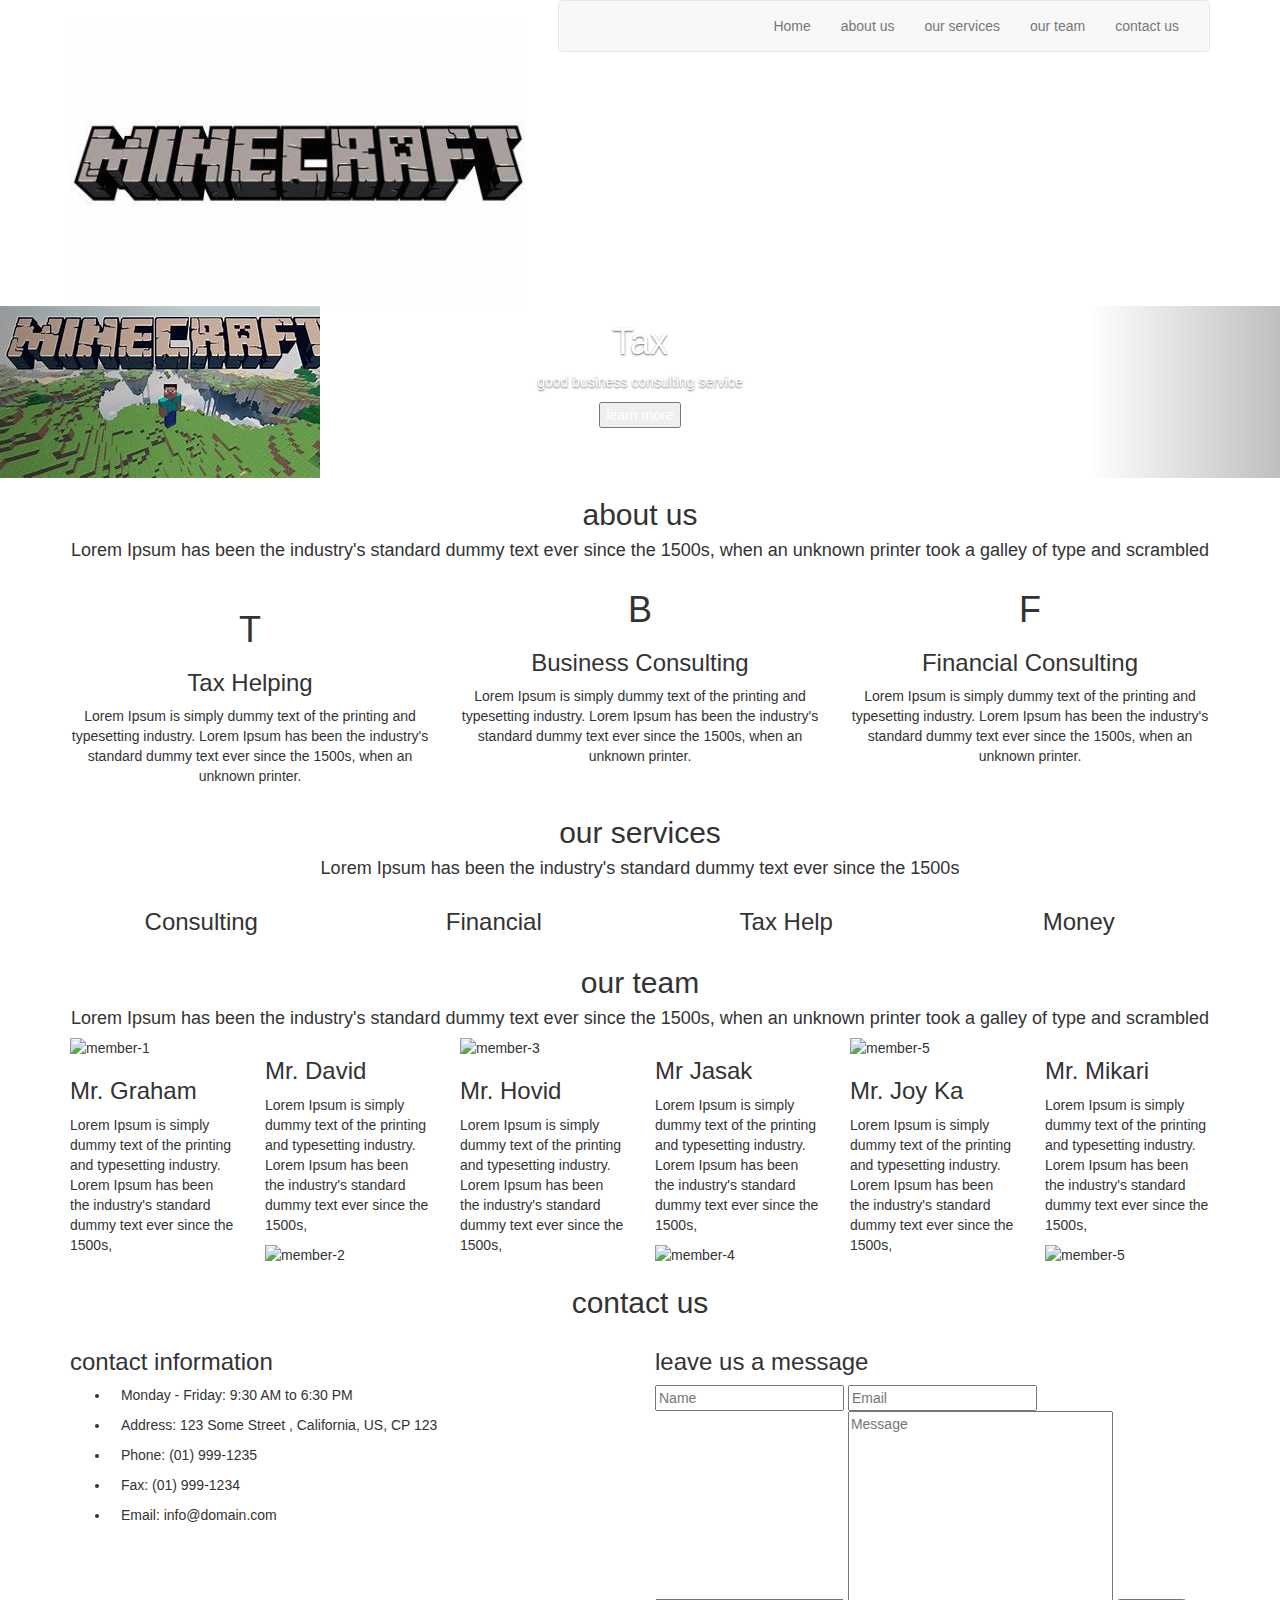
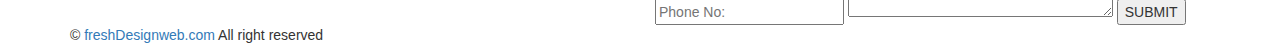
==== index.html @ 44e38c78 "Vol_1" ====
<!DOCTYPE html>
<html lang="en">
<head>
	<meta charset="UTF-8">
	<title>Minecraft</title>
	<link rel="stylesheet" href="css/font-awesome.min.css">
	<link rel="stylesheet" href="css/bootstrap.min.css">
	<link rel="stylesheet" href="css/style.css">
	<link href='https://fonts.googleapis/css?family=Open+Sans:600italic,400,800,700,300' rel='stylesheet' type='text/css'>
	<link href='https://fonts.googleapis/css?family=BenchNine:300,400,700' rel='stylesheet' type='text/css'>
</head>
<body>
	<header class="top-header">
		<div class="container">
			<div class="row">
				<div class="col-xs-5 header-logo">
					<br>
					<a href="index.html"><img src="img/logo.png" alt="" class="img-responsive logo"></a>
				</div>

				<div class="col-md-7">
					<nav class="navbar navbar-default">
					  <div class="container-fluid nav-bar">
					    <!-- Bran d and toggle get grouped for better mobile display -->
					    <div class="navbar-header">
					      <button type="button" class="navbar-toggle collapsed" data-toggle="collapse" data-target="#bs-example-navbar-collapse-1">
					        <span class="sr-only">Toggle navigation</span>
					        <span class="icon-bar"></span>
					        <span class="icon-bar"></span>
					        <span class="icon-bar"></span>
					      </button>
					    </div>

					    <!-- Collect the nav links, forms, and other content for toggling -->
					    <div class="collapse navbar-collapse" id="bs-example-navbar-collapse-1">
					      
					      <ul class="nav navbar-nav navbar-right">
					        <li><a class="menu active" href="#home" >Home</a></li>
					        <li><a class="menu" href="#about">about us</a></li>
					        <li><a class="menu" href="#service">our services </a></li>
					        <li><a class="menu" href="#team">our team</a></li>
					        <li><a class="menu" href="#contact"> contact us</a></li>
					      </ul>
					    </div><!-- /navbar-collapse -->
					  </div><!-- / .container-fluid -->
					</nav>
				</div>
			</div>
		</div>
	</header> <!-- end of header area -->

			
			

			<section class="slider" id="home">
				<div class="container-fluid">
					<div class="row">

					    <div id="carouselHacked" class="carousel slide carousel-fade" data-ride="carousel">
							<div class="header-backup"></div>
					        <!-- Wrapper for slides -->
					        <div class="carousel-inner" role="listbox">
					            <div class="item active">
					            	<img src="img/slide-one.png" alt="">
					                <div class="carousel-caption">
				               			<h1>Tax</h1>
				               			<p>good business consulting service</p>
				               			<button>learn more</button>
					                </div>
					            </div>
					            <div class="item">
					            	<img src="img/slide-two.png" alt="">
					                <div class="carousel-caption">
				               			<h1>Financial</h1>
				               			<p>good business consulting service</p>
				               			<button>learn more</button>
					                </div>
					            </div>
					            <div class="item">
					            	<img src="img/slide-three.png" alt="">
					                <div class="carousel-caption">
				               			<h1>Consulting</h1>
				               			<p>good business consulting service</p>
				               			<button>learn more</button>
					                </div>
					            </div>
					            <div class="item">
					            	<img src="img/slide-four.png" alt="">
					                <div class="carousel-caption">
				               			<h1>Money</h1>
				               			<p>good business consulting service</p>
				               			<button>learn more</button>
					                </div>
					            </div>
					        </div>

					        <!-- Controls -->
					        <a class="left carousel-control" href="#carouselHacked" role="button" data-slide="prev">
					            <span class="glyphicon glyphicon-chevron-left" aria-hidden="true"></span>
					            <span class="sr-only">Previous</span>
					        </a>
					        <a class="right carousel-control" href="#carouselHacked" role="button" data-slide="next">
					            <span class="glyphicon glyphicon-chevron-right" aria-hidden="true"></span>
					            <span class="sr-only">Next</span>
					        </a>
					    </div>

					</div>
				</div>
			</section><!-- end of slider section -->


			<!-- about section -->
			<section class="about text-center" id="about">
				<div class="container">
					<div class="row">
						<h2>about us</h2>
						<h4>Lorem Ipsum has been the industry's standard dummy text ever since the 1500s, when an unknown printer took a galley of type and scrambled</h4>

						<div class="col-md-4 col-sm-6">
							<div class="single-about-detail clearfix">
								<div class="about-img">
									<img src="img/" alt="">
								</div>

								<div class="about-details">
									<div class="pentagon-text">
										<h1>T</h1>
									</div>

									<h3>Tax Helping</h3>
									<p>Lorem Ipsum is simply dummy text of the printing and typesetting industry. Lorem Ipsum has been the industry's standard dummy text ever since the 1500s, when an unknown printer.</p>
								</div>
							</div>
						</div>

						<div class="col-md-4 col-sm-6">
							<div class="single-about-detail">
								<div class="about-img">
									<img class="img-responsive" src="img/" alt="">
								</div>

								<div class="about-details">
									<div class="pentagon-text">
										<h1>B</h1>
									</div>

									<h3>Business Consulting</h3>
									<p>Lorem Ipsum is simply dummy text of the printing and typesetting industry. Lorem Ipsum has been the industry's standard dummy text ever since the 1500s, when an unknown printer.</p>
								</div>
							</div>
						</div>


						<div class="col-md-4 col-sm-6">
							<div class="single-about-detail">
								<div class="about-img">
									<img class="img-responsive" src="img/" alt="">
								</div>

								<div class="about-details">
									<div class="pentagon-text">
										<h1>F</h1>
									</div>

									<h3>Financial Consulting</h3>
									<p>Lorem Ipsum is simply dummy text of the printing and typesetting industry. Lorem Ipsum has been the industry's standard dummy text ever since the 1500s, when an unknown printer.</p>
								</div>
							</div>
						</div>

					</div>
				</div>
			</section><!-- end of about section -->


			<!-- service section starts here -->

			<section class="service text-center" id="service">
				<div class="container">
					<div class="row">
						<h2>our services</h2>
						<h4>Lorem Ipsum has been the industry's standard dummy text ever since the 1500s</h4>

						<div class="col-md-3 col-sm-6">
							<div class="single-service">
								<div class="single-service-img">
									<div class="service-img">
										<img class="img-responsive" src="img/" alt="">
									</div>
								</div>
								<h3>Consulting</h3>
							</div>
						</div>

						<div class="col-md-3 col-sm-6">
							<div class="single-service">
								<div class="single-service-img">
									<div class="service-img">
										<img class="img-responsive" src="img/" alt="">
									</div>
								</div>
								<h3>Financial</h3>
							</div>
						</div>

						<div class="col-md-3 col-sm-6">
							<div class="single-service">
								<div class="single-service-img">
									<div class="service-img">
										<img class="img-responsive" src="img/" alt="">
									</div>
								</div>
								<h3>Tax Help</h3>
							</div>
						</div>

						<div class="col-md-3 col-sm-6">
							<div class="single-service">
								<div class="single-service-img">
									<div class="service-img">
										<img class="img-responsive" src="img/" alt="">
									</div>
								</div>
								<h3>Money</h3>
							</div>
						</div>
					</div>
				</div>
			</section><!-- end of service section -->


			<!-- team section -->

			<section class="team" id="team">
				<div class="container">
					<div class="row">
						<div class="team-heading text-center">
							<h2>our team</h2>

							<h4>Lorem Ipsum has been the industry's standard dummy text ever since the 1500s, when an unknown printer took a galley of type and scrambled</h4>
						</div>

						<div class="col-md-2 single-member col-sm-4">
							<div class="person">
								<img class="img-responsive" src="img/" alt="member-1">
							</div>

							<div class="person-detail">
								<div class="arrow-bottom"></div>
								<h3>Mr. Graham</h3>
								<p>Lorem Ipsum is simply dummy text of the printing and typesetting industry. Lorem Ipsum has been the industry's standard dummy text ever since the 1500s, </p>
							</div>
						
						</div>

						<div class="col-md-2 single-member col-sm-4">

							<div class="person-detail">
								<div class="arrow-top"></div>
								<h3>Mr. David</h3>
								<p>Lorem Ipsum is simply dummy text of the printing and typesetting industry. Lorem Ipsum has been the industry's standard dummy text ever since the 1500s, </p>
							</div>
							<div class="person">
								<img class="img-responsive" src="img/" alt="member-2">
							</div>
						</div>
						<div class="col-md-2 single-member col-sm-4">
							<div class="person">
								<img class="img-responsive" src="img/" alt="member-3">
							</div>
							<div class="person-detail">
								<div class="arrow-bottom"></div>
								<h3>Mr. Hovid</h3>
								<p>Lorem Ipsum is simply dummy text of the printing and typesetting industry. Lorem Ipsum has been the industry's standard dummy text ever since the 1500s, </p>
							</div>
						</div>

						<div class="col-md-2 single-member col-sm-4">
							<div class="person-detail">
								<div class="arrow-top"></div>
								<h3>Mr Jasak</h3>
								<p>Lorem Ipsum is simply dummy text of the printing and typesetting industry. Lorem Ipsum has been the industry's standard dummy text ever since the 1500s, </p>
							</div>
							<div class="person">
								<img class="img-responsive" src="img/" alt="member-4">
							</div>
						</div>

						<div class="col-md-2 single-member col-sm-4">
							<div class="person">
								<img class="img-responsive" src="img/" alt="member-5">
							</div>

							<div class="person-detail">
								<div class="arrow-bottom"></div>
								<h3>Mr. Joy Ka</h3>
								<p>Lorem Ipsum is simply dummy text of the printing and typesetting industry. Lorem Ipsum has been the industry's standard dummy text ever since the 1500s, </p>
							</div>
						</div>

						<div class="col-md-2 single-member col-sm-4">

							<div class="person-detail">
								<div class="arrow-top"></div>
								<h3>Mr. Mikari</h3>
								<p>Lorem Ipsum is simply dummy text of the printing and typesetting industry. Lorem Ipsum has been the industry's standard dummy text ever since the 1500s, </p>
							</div>
							<div class="person">
								<img class="img-responsive" src="img/" alt="member-5">
							</div>

						</div>
					</div>
				</div>
			</section><!-- end of team section -->

			<!-- map section -->
			<section class="api-map" id="contact">
				<div class="container-fluid">
					<div class="row">
						<div class="col-md-12 map" id="map"></div>
					</div>
				</div>
			</section><!-- end of map section -->

			<!-- contact section starts here -->
			<section class="contact">
				<div class="container">
					<div class="row">
							<div class="contact-caption clearfix">
								<div class="contact-heading text-center">
									<h2>contact us</h2>
								</div>

								<div class="col-md-5 contact-info text-left">
									<h3>contact information</h3>
									<div class="info-detail">
										<ul><li><i class="fa fa-calendar"></i><span>Monday - Friday:</span> 9:30 AM to 6:30 PM</li></ul>
										<ul><li><i class="fa fa-map-marker"></i><span>Address:</span> 123 Some Street , California, US, CP 123</li></ul>
										<ul><li><i class="fa fa-phone"></i><span>Phone:</span> (01) 999-1235</li></ul>
										<ul><li><i class="fa fa-fax"></i><span>Fax:</span> (01) 999-1234</li></ul>
										<ul><li><i class="fa fa-envelope"></i><span>Email:</span> info@domain.com</li></ul>
									</div>
								</div>


								<div class="col-md-6 col-md-offset-1 contact-form">
									<h3>leave us a message</h3>

									<form class="form">
										<input class="name" type="text" placeholder="Name">
										<input class="email" type="email" placeholder="Email">
										<input class="phone" type="text" placeholder="Phone No:">
										<textarea class="message" name="message" id="message" cols="30" rows="10" placeholder="Message"></textarea>
										<input class="submit-btn" type="submit" value="SUBMIT">
									</form>
								</div>

							</div>
					</div>
				</div>
			</section><!-- end of contact section -->


			<!-- footer starts here -->
			<footer class="footer clearfix">
				<div class="container">
					<div class="row">
						<div class="col-xs-6 footer-para">
							<p>&copy; <a href="https://www.freshdesignweb.com">freshDesignweb.com</a> All right reserved</p>
						</div>

						<div class="col-xs-6 text-right">
							<a href=""><i class="fa fa-facebook"></i></a>
							<a href=""><i class="fa fa-twitter"></i></a>
							<a href=""><i class="fa fa-skype"></i></a>
						</div>
					</div>
				</div>
			</footer>



	

	<!-- script tags
	============================================================= -->
	<script src="js/jquery-2.1.1.js"></script>
	<script src="http://maps.google.com/maps/api/js?sensor=true"></script>
	<script src="js/gmaps.js"></script>
	<script src="js/smoothscroll.js"></script>
	<script src="js/bootstrap.min.js"></script>
	<script src="js/custom.js"></script>
	
</body>
</html>
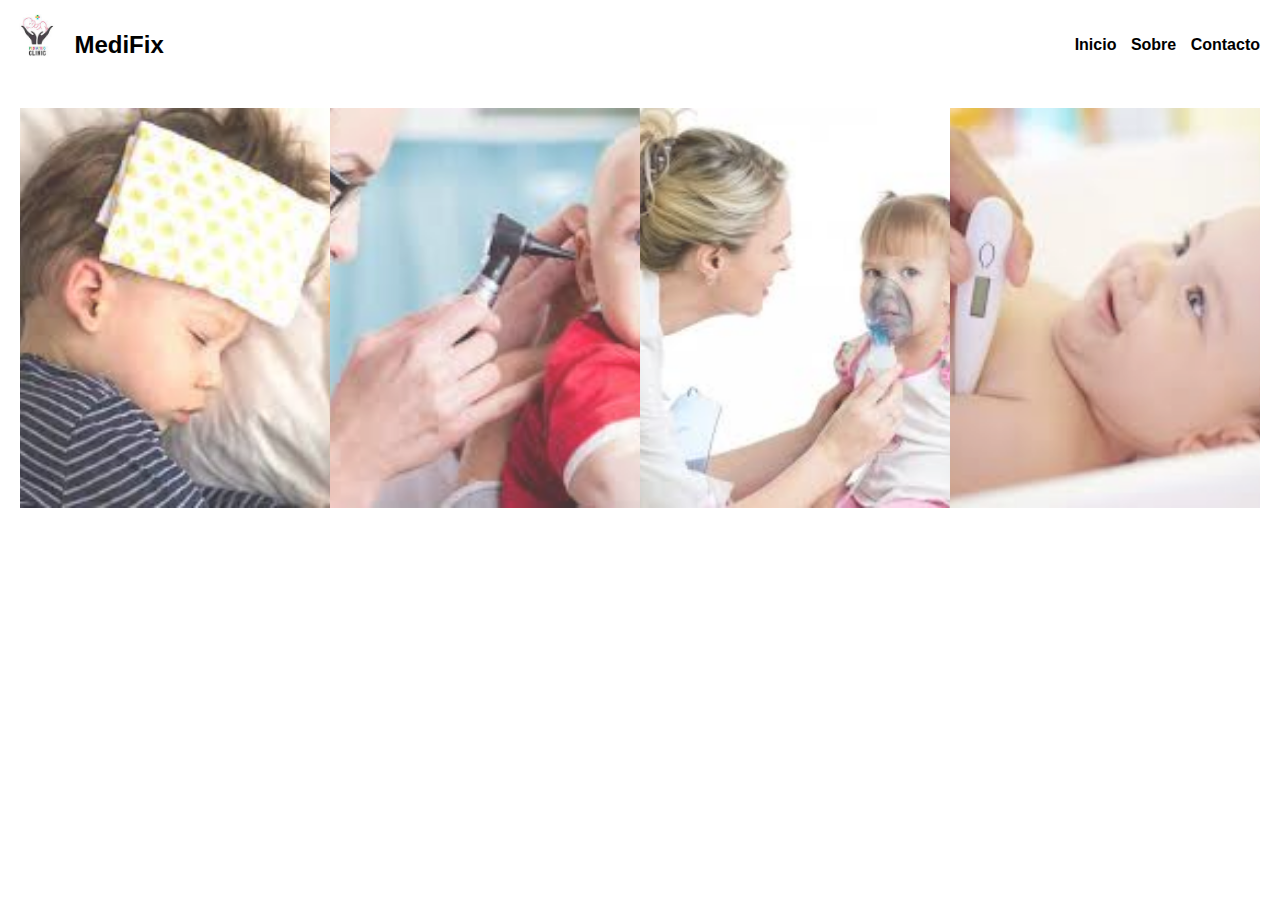
==== commit 87f68a27: "Vol_1" ====
--- a/index.html
+++ b/index.html
@@ -1,397 +1,33 @@
 <!DOCTYPE html>
 <html lang="en">
+
 <head>
 	<meta charset="UTF-8">
-	<title>Minecraft</title>
-	<link rel="stylesheet" href="css/font-awesome.min.css">
-	<link rel="stylesheet" href="css/bootstrap.min.css">
-	<link rel="stylesheet" href="css/style.css">
-	<link href='https://fonts.googleapis/css?family=Open+Sans:600italic,400,800,700,300' rel='stylesheet' type='text/css'>
-	<link href='https://fonts.googleapis/css?family=BenchNine:300,400,700' rel='stylesheet' type='text/css'>
+	<meta http-equiv="X-UA-Compatible" content="IE=edge">
+	<meta name="viewport" content="width=device-width, initial-scale=1.0">
+	<title>Clinica Pediatra</title>
+	<link rel="stylesheet" href="css/Styles.css">
 </head>
+<header>
+	<a href="#" class="logo">
+		<img src="img/logo.jpeg" alt="logo de la clinica">
+		<h2 class="nombre-clinica">MediFix</h2>
+
+	</a>
+	<nav>
+		<a href="index.html" class="nav-link">Inicio</a>
+		<a href="Sobre.html" class="nav-link">Sobre</a>
+		<a href="Contacto.html" class="nav-link">Contacto</a>
+	</nav>
+</header>
+<br>
 <body>
-	<header class="top-header">
-		<div class="container">
-			<div class="row">
-				<div class="col-xs-5 header-logo">
-					<br>
-					<a href="index.html"><img src="img/logo.png" alt="" class="img-responsive logo"></a>
-				</div>
+	<section>
+		<img src="img/slide-one.jpeg" alt="">
+		<img src="img/slide-two.jpeg" alt="">
+		<img src="img/slide-three.jpeg" alt="">
+		<img src="img/slide-four.jpeg" alt="">
+	</section>
+</body>
 
-				<div class="col-md-7">
-					<nav class="navbar navbar-default">
-					  <div class="container-fluid nav-bar">
-					    <!-- Bran d and toggle get grouped for better mobile display -->
-					    <div class="navbar-header">
-					      <button type="button" class="navbar-toggle collapsed" data-toggle="collapse" data-target="#bs-example-navbar-collapse-1">
-					        <span class="sr-only">Toggle navigation</span>
-					        <span class="icon-bar"></span>
-					        <span class="icon-bar"></span>
-					        <span class="icon-bar"></span>
-					      </button>
-					    </div>
-
-					    <!-- Collect the nav links, forms, and other content for toggling -->
-					    <div class="collapse navbar-collapse" id="bs-example-navbar-collapse-1">
-					      
-					      <ul class="nav navbar-nav navbar-right">
-					        <li><a class="menu active" href="#home" >Home</a></li>
-					        <li><a class="menu" href="#about">about us</a></li>
-					        <li><a class="menu" href="#service">our services </a></li>
-					        <li><a class="menu" href="#team">our team</a></li>
-					        <li><a class="menu" href="#contact"> contact us</a></li>
-					      </ul>
-					    </div><!-- /navbar-collapse -->
-					  </div><!-- / .container-fluid -->
-					</nav>
-				</div>
-			</div>
-		</div>
-	</header> <!-- end of header area -->
-
-			
-			
-
-			<section class="slider" id="home">
-				<div class="container-fluid">
-					<div class="row">
-
-					    <div id="carouselHacked" class="carousel slide carousel-fade" data-ride="carousel">
-							<div class="header-backup"></div>
-					        <!-- Wrapper for slides -->
-					        <div class="carousel-inner" role="listbox">
-					            <div class="item active">
-					            	<img src="img/slide-one.png" alt="">
-					                <div class="carousel-caption">
-				               			<h1>Tax</h1>
-				               			<p>good business consulting service</p>
-				               			<button>learn more</button>
-					                </div>
-					            </div>
-					            <div class="item">
-					            	<img src="img/slide-two.png" alt="">
-					                <div class="carousel-caption">
-				               			<h1>Financial</h1>
-				               			<p>good business consulting service</p>
-				               			<button>learn more</button>
-					                </div>
-					            </div>
-					            <div class="item">
-					            	<img src="img/slide-three.png" alt="">
-					                <div class="carousel-caption">
-				               			<h1>Consulting</h1>
-				               			<p>good business consulting service</p>
-				               			<button>learn more</button>
-					                </div>
-					            </div>
-					            <div class="item">
-					            	<img src="img/slide-four.png" alt="">
-					                <div class="carousel-caption">
-				               			<h1>Money</h1>
-				               			<p>good business consulting service</p>
-				               			<button>learn more</button>
-					                </div>
-					            </div>
-					        </div>
-
-					        <!-- Controls -->
-					        <a class="left carousel-control" href="#carouselHacked" role="button" data-slide="prev">
-					            <span class="glyphicon glyphicon-chevron-left" aria-hidden="true"></span>
-					            <span class="sr-only">Previous</span>
-					        </a>
-					        <a class="right carousel-control" href="#carouselHacked" role="button" data-slide="next">
-					            <span class="glyphicon glyphicon-chevron-right" aria-hidden="true"></span>
-					            <span class="sr-only">Next</span>
-					        </a>
-					    </div>
-
-					</div>
-				</div>
-			</section><!-- end of slider section -->
-
-
-			<!-- about section -->
-			<section class="about text-center" id="about">
-				<div class="container">
-					<div class="row">
-						<h2>about us</h2>
-						<h4>Lorem Ipsum has been the industry's standard dummy text ever since the 1500s, when an unknown printer took a galley of type and scrambled</h4>
-
-						<div class="col-md-4 col-sm-6">
-							<div class="single-about-detail clearfix">
-								<div class="about-img">
-									<img src="img/" alt="">
-								</div>
-
-								<div class="about-details">
-									<div class="pentagon-text">
-										<h1>T</h1>
-									</div>
-
-									<h3>Tax Helping</h3>
-									<p>Lorem Ipsum is simply dummy text of the printing and typesetting industry. Lorem Ipsum has been the industry's standard dummy text ever since the 1500s, when an unknown printer.</p>
-								</div>
-							</div>
-						</div>
-
-						<div class="col-md-4 col-sm-6">
-							<div class="single-about-detail">
-								<div class="about-img">
-									<img class="img-responsive" src="img/" alt="">
-								</div>
-
-								<div class="about-details">
-									<div class="pentagon-text">
-										<h1>B</h1>
-									</div>
-
-									<h3>Business Consulting</h3>
-									<p>Lorem Ipsum is simply dummy text of the printing and typesetting industry. Lorem Ipsum has been the industry's standard dummy text ever since the 1500s, when an unknown printer.</p>
-								</div>
-							</div>
-						</div>
-
-
-						<div class="col-md-4 col-sm-6">
-							<div class="single-about-detail">
-								<div class="about-img">
-									<img class="img-responsive" src="img/" alt="">
-								</div>
-
-								<div class="about-details">
-									<div class="pentagon-text">
-										<h1>F</h1>
-									</div>
-
-									<h3>Financial Consulting</h3>
-									<p>Lorem Ipsum is simply dummy text of the printing and typesetting industry. Lorem Ipsum has been the industry's standard dummy text ever since the 1500s, when an unknown printer.</p>
-								</div>
-							</div>
-						</div>
-
-					</div>
-				</div>
-			</section><!-- end of about section -->
-
-
-			<!-- service section starts here -->
-
-			<section class="service text-center" id="service">
-				<div class="container">
-					<div class="row">
-						<h2>our services</h2>
-						<h4>Lorem Ipsum has been the industry's standard dummy text ever since the 1500s</h4>
-
-						<div class="col-md-3 col-sm-6">
-							<div class="single-service">
-								<div class="single-service-img">
-									<div class="service-img">
-										<img class="img-responsive" src="img/" alt="">
-									</div>
-								</div>
-								<h3>Consulting</h3>
-							</div>
-						</div>
-
-						<div class="col-md-3 col-sm-6">
-							<div class="single-service">
-								<div class="single-service-img">
-									<div class="service-img">
-										<img class="img-responsive" src="img/" alt="">
-									</div>
-								</div>
-								<h3>Financial</h3>
-							</div>
-						</div>
-
-						<div class="col-md-3 col-sm-6">
-							<div class="single-service">
-								<div class="single-service-img">
-									<div class="service-img">
-										<img class="img-responsive" src="img/" alt="">
-									</div>
-								</div>
-								<h3>Tax Help</h3>
-							</div>
-						</div>
-
-						<div class="col-md-3 col-sm-6">
-							<div class="single-service">
-								<div class="single-service-img">
-									<div class="service-img">
-										<img class="img-responsive" src="img/" alt="">
-									</div>
-								</div>
-								<h3>Money</h3>
-							</div>
-						</div>
-					</div>
-				</div>
-			</section><!-- end of service section -->
-
-
-			<!-- team section -->
-
-			<section class="team" id="team">
-				<div class="container">
-					<div class="row">
-						<div class="team-heading text-center">
-							<h2>our team</h2>
-
-							<h4>Lorem Ipsum has been the industry's standard dummy text ever since the 1500s, when an unknown printer took a galley of type and scrambled</h4>
-						</div>
-
-						<div class="col-md-2 single-member col-sm-4">
-							<div class="person">
-								<img class="img-responsive" src="img/" alt="member-1">
-							</div>
-
-							<div class="person-detail">
-								<div class="arrow-bottom"></div>
-								<h3>Mr. Graham</h3>
-								<p>Lorem Ipsum is simply dummy text of the printing and typesetting industry. Lorem Ipsum has been the industry's standard dummy text ever since the 1500s, </p>
-							</div>
-						
-						</div>
-
-						<div class="col-md-2 single-member col-sm-4">
-
-							<div class="person-detail">
-								<div class="arrow-top"></div>
-								<h3>Mr. David</h3>
-								<p>Lorem Ipsum is simply dummy text of the printing and typesetting industry. Lorem Ipsum has been the industry's standard dummy text ever since the 1500s, </p>
-							</div>
-							<div class="person">
-								<img class="img-responsive" src="img/" alt="member-2">
-							</div>
-						</div>
-						<div class="col-md-2 single-member col-sm-4">
-							<div class="person">
-								<img class="img-responsive" src="img/" alt="member-3">
-							</div>
-							<div class="person-detail">
-								<div class="arrow-bottom"></div>
-								<h3>Mr. Hovid</h3>
-								<p>Lorem Ipsum is simply dummy text of the printing and typesetting industry. Lorem Ipsum has been the industry's standard dummy text ever since the 1500s, </p>
-							</div>
-						</div>
-
-						<div class="col-md-2 single-member col-sm-4">
-							<div class="person-detail">
-								<div class="arrow-top"></div>
-								<h3>Mr Jasak</h3>
-								<p>Lorem Ipsum is simply dummy text of the printing and typesetting industry. Lorem Ipsum has been the industry's standard dummy text ever since the 1500s, </p>
-							</div>
-							<div class="person">
-								<img class="img-responsive" src="img/" alt="member-4">
-							</div>
-						</div>
-
-						<div class="col-md-2 single-member col-sm-4">
-							<div class="person">
-								<img class="img-responsive" src="img/" alt="member-5">
-							</div>
-
-							<div class="person-detail">
-								<div class="arrow-bottom"></div>
-								<h3>Mr. Joy Ka</h3>
-								<p>Lorem Ipsum is simply dummy text of the printing and typesetting industry. Lorem Ipsum has been the industry's standard dummy text ever since the 1500s, </p>
-							</div>
-						</div>
-
-						<div class="col-md-2 single-member col-sm-4">
-
-							<div class="person-detail">
-								<div class="arrow-top"></div>
-								<h3>Mr. Mikari</h3>
-								<p>Lorem Ipsum is simply dummy text of the printing and typesetting industry. Lorem Ipsum has been the industry's standard dummy text ever since the 1500s, </p>
-							</div>
-							<div class="person">
-								<img class="img-responsive" src="img/" alt="member-5">
-							</div>
-
-						</div>
-					</div>
-				</div>
-			</section><!-- end of team section -->
-
-			<!-- map section -->
-			<section class="api-map" id="contact">
-				<div class="container-fluid">
-					<div class="row">
-						<div class="col-md-12 map" id="map"></div>
-					</div>
-				</div>
-			</section><!-- end of map section -->
-
-			<!-- contact section starts here -->
-			<section class="contact">
-				<div class="container">
-					<div class="row">
-							<div class="contact-caption clearfix">
-								<div class="contact-heading text-center">
-									<h2>contact us</h2>
-								</div>
-
-								<div class="col-md-5 contact-info text-left">
-									<h3>contact information</h3>
-									<div class="info-detail">
-										<ul><li><i class="fa fa-calendar"></i><span>Monday - Friday:</span> 9:30 AM to 6:30 PM</li></ul>
-										<ul><li><i class="fa fa-map-marker"></i><span>Address:</span> 123 Some Street , California, US, CP 123</li></ul>
-										<ul><li><i class="fa fa-phone"></i><span>Phone:</span> (01) 999-1235</li></ul>
-										<ul><li><i class="fa fa-fax"></i><span>Fax:</span> (01) 999-1234</li></ul>
-										<ul><li><i class="fa fa-envelope"></i><span>Email:</span> info@domain.com</li></ul>
-									</div>
-								</div>
-
-
-								<div class="col-md-6 col-md-offset-1 contact-form">
-									<h3>leave us a message</h3>
-
-									<form class="form">
-										<input class="name" type="text" placeholder="Name">
-										<input class="email" type="email" placeholder="Email">
-										<input class="phone" type="text" placeholder="Phone No:">
-										<textarea class="message" name="message" id="message" cols="30" rows="10" placeholder="Message"></textarea>
-										<input class="submit-btn" type="submit" value="SUBMIT">
-									</form>
-								</div>
-
-							</div>
-					</div>
-				</div>
-			</section><!-- end of contact section -->
-
-
-			<!-- footer starts here -->
-			<footer class="footer clearfix">
-				<div class="container">
-					<div class="row">
-						<div class="col-xs-6 footer-para">
-							<p>&copy; <a href="https://www.freshdesignweb.com">freshDesignweb.com</a> All right reserved</p>
-						</div>
-
-						<div class="col-xs-6 text-right">
-							<a href=""><i class="fa fa-facebook"></i></a>
-							<a href=""><i class="fa fa-twitter"></i></a>
-							<a href=""><i class="fa fa-skype"></i></a>
-						</div>
-					</div>
-				</div>
-			</footer>
-
-
-
-	
-
-	<!-- script tags
-	============================================================= -->
-	<script src="js/jquery-2.1.1.js"></script>
-	<script src="http://maps.google.com/maps/api/js?sensor=true"></script>
-	<script src="js/gmaps.js"></script>
-	<script src="js/smoothscroll.js"></script>
-	<script src="js/bootstrap.min.js"></script>
-	<script src="js/custom.js"></script>
-	
-</body>
 </html>--- a/css/Styles.css
+++ b/css/Styles.css
@@ -0,0 +1,64 @@
+body{
+	font-family: sans-serif;
+	margin: 0;
+}
+a{
+	text-decoration: none;
+	color: black;
+}
+header{
+	display: flex;
+	min-height: 70px;
+	background-color:white;
+	justify-content: space-between;
+	align-items: center;
+	padding: 10px;
+}
+.logo{
+	display: flex;
+}
+.logo img{
+	height: 50px;
+	margin-right: 10px;
+}
+nav a{
+	font-weight: 600;
+	padding-right: 10px;
+}
+
+nav a:hover{
+	color:white;
+}
+
+@media (max-width:700px){
+	header{
+		flex-direction: column;
+	}
+	
+	nav{
+		padding: 10px 0px;
+	}
+}
+section{
+	display: flex;
+	margin-right: 20px;
+	margin-left: 20px;
+	width: auto;
+	height: 400px;
+	background-color: white;
+}
+
+section img{
+	width: 0px;
+	flex-grow: 1;
+	object-fit: cover;
+	opacity: .8;
+	transition: .5s ease;
+}
+
+section img:hover{
+	cursor: crosshair;
+	width: 300px;
+	opacity: 1;
+	filter: contrast(120%);
+}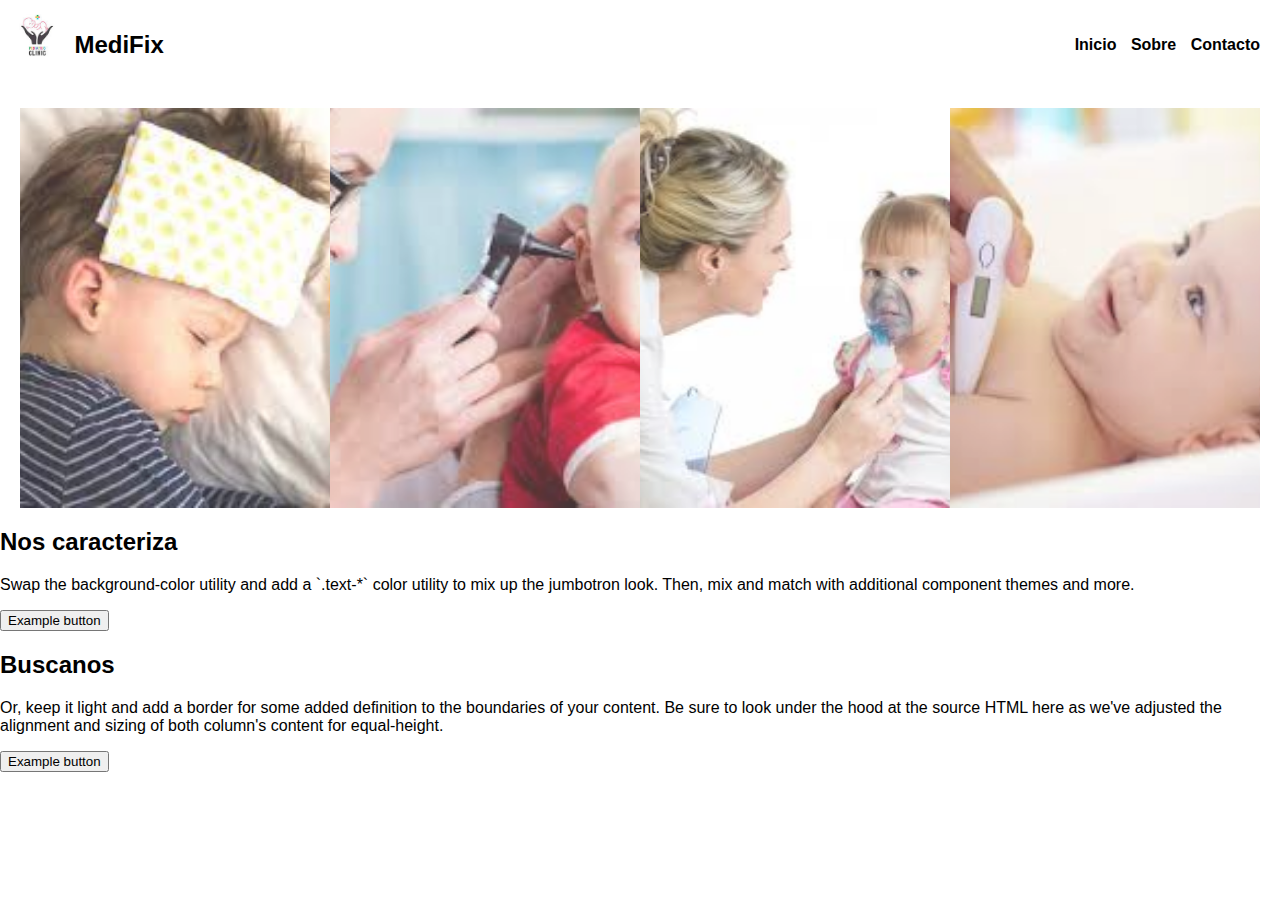
==== commit 5db809f5: "Vol_1" ====
--- a/index.html
+++ b/index.html
@@ -28,6 +28,23 @@
 		<img src="img/slide-three.jpeg" alt="">
 		<img src="img/slide-four.jpeg" alt="">
 	</section>
+
+	<div class="row align-items-md-stretch">
+		<div class="col-md-6">
+		  <div class="h-100 p-5 text-bg-dark rounded-3">
+			<h2>Nos caracteriza</h2>
+			<p>Swap the background-color utility and add a `.text-*` color utility to mix up the jumbotron look. Then, mix and match with additional component themes and more.</p>
+			<button class="btn btn-outline-light" type="button">Example button</button>
+		  </div>
+		</div>
+		<div class="col-md-6">
+		  <div class="h-100 p-5 bg-light border rounded-3">
+			<h2>Buscanos</h2>
+			<p>Or, keep it light and add a border for some added definition to the boundaries of your content. Be sure to look under the hood at the source HTML here as we've adjusted the alignment and sizing of both column's content for equal-height.</p>
+			<button class="btn btn-outline-secondary" type="button">Example button</button>
+		  </div>
+		</div>
+	  </div>
 </body>
 
 </html>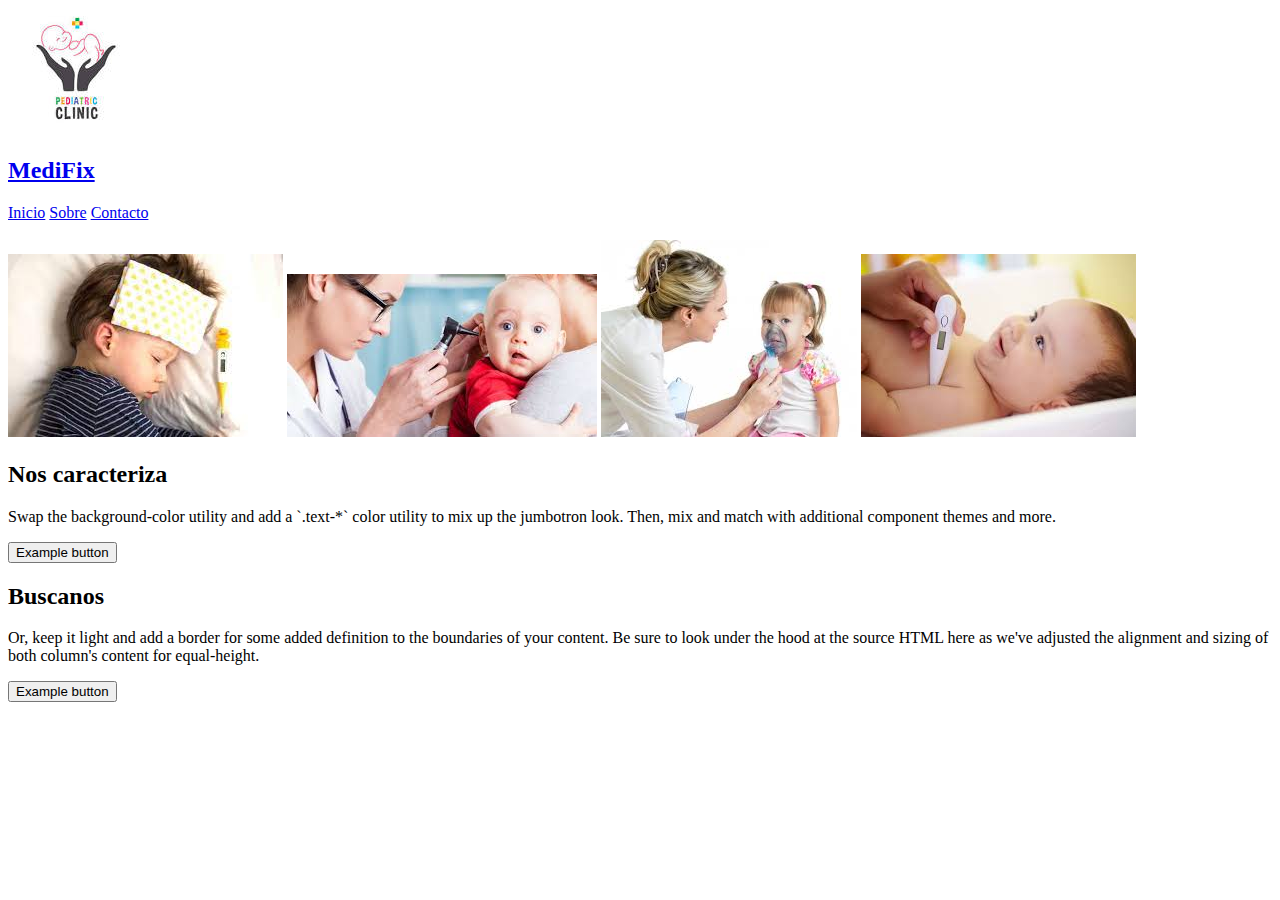
==== commit dbcc6c47: "Vol_1" ====
--- a/index.html
+++ b/index.html
@@ -6,7 +6,30 @@
 	<meta http-equiv="X-UA-Compatible" content="IE=edge">
 	<meta name="viewport" content="width=device-width, initial-scale=1.0">
 	<title>Clinica Pediatra</title>
-	<link rel="stylesheet" href="css/Styles.css">
+	<link rel="stylesheet" href}
+	section{
+		display: flex;
+		margin-right: 20px;
+		margin-left: 20px;
+		width: auto;
+		height: 400px;
+		background-color: white;
+	}
+	
+	section img{
+		width: 0px;
+		flex-grow: 1;
+		object-fit: cover;
+		opacity: .8;
+		transition: .5s ease;
+	}
+	
+	section img:hover{
+		cursor: crosshair;
+		width: 300px;
+		opacity: 1;
+		filter: contrast(120%);
+	}="css/Styles.css">
 </head>
 <header>
 	<a href="#" class="logo">
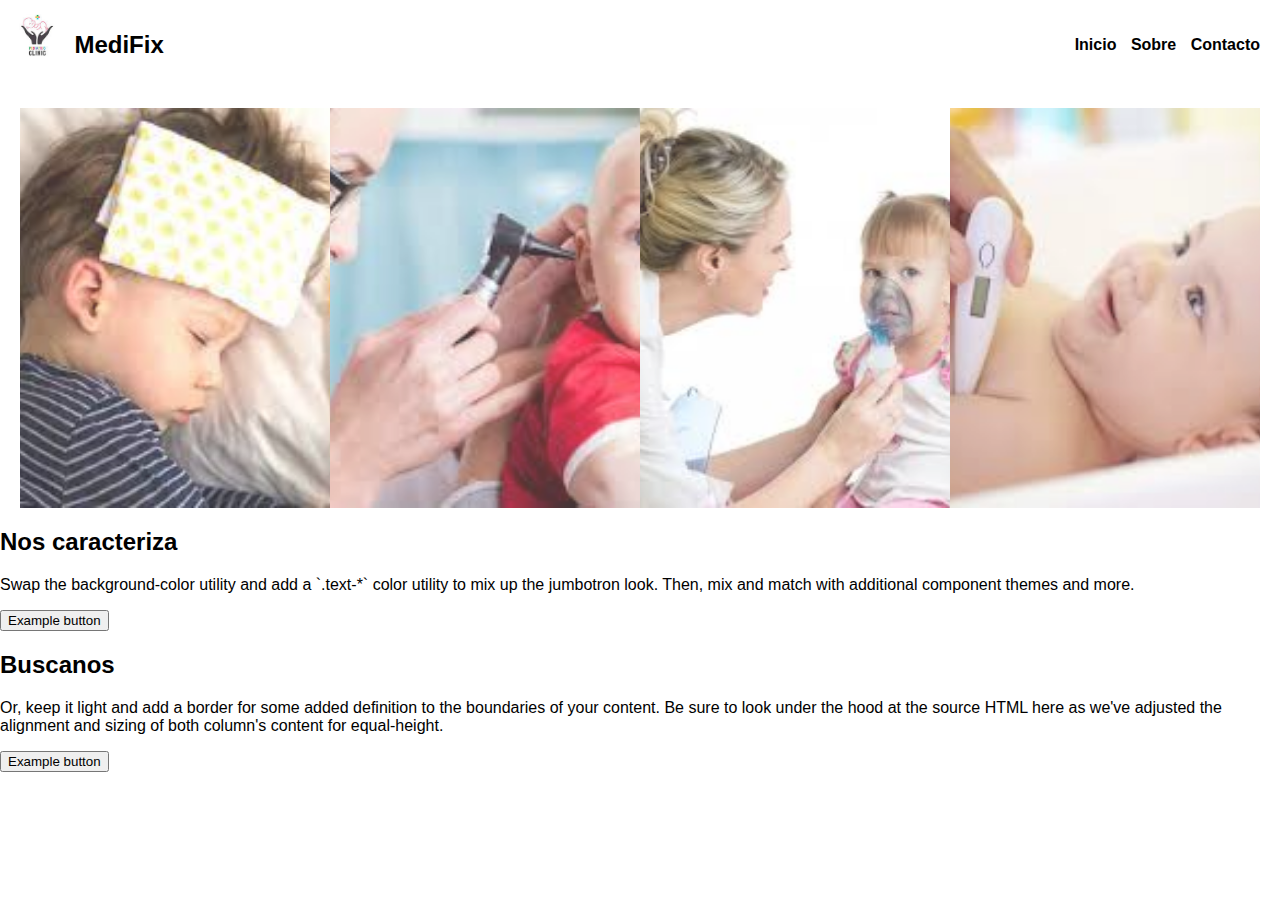
==== commit 85d37135: "Vol_1" ====
--- a/index.html
+++ b/index.html
@@ -6,30 +6,7 @@
 	<meta http-equiv="X-UA-Compatible" content="IE=edge">
 	<meta name="viewport" content="width=device-width, initial-scale=1.0">
 	<title>Clinica Pediatra</title>
-	<link rel="stylesheet" href}
-	section{
-		display: flex;
-		margin-right: 20px;
-		margin-left: 20px;
-		width: auto;
-		height: 400px;
-		background-color: white;
-	}
-	
-	section img{
-		width: 0px;
-		flex-grow: 1;
-		object-fit: cover;
-		opacity: .8;
-		transition: .5s ease;
-	}
-	
-	section img:hover{
-		cursor: crosshair;
-		width: 300px;
-		opacity: 1;
-		filter: contrast(120%);
-	}="css/Styles.css">
+	<link rel="stylesheet" href="css/Styles.css">
 </head>
 <header>
 	<a href="#" class="logo">
--- a/css/Styles.css
+++ b/css/Styles.css
@@ -0,0 +1,64 @@
+body{
+	font-family: sans-serif;
+	margin: 0;
+}
+a{
+	text-decoration: none;
+	color: black;
+}
+header{
+	display: flex;
+	min-height: 70px;
+	background-color:white;
+	justify-content: space-between;
+	align-items: center;
+	padding: 10px;
+}
+.logo{
+	display: flex;
+}
+.logo img{
+	height: 50px;
+	margin-right: 10px;
+}
+nav a{
+	font-weight: 600;
+	padding-right: 10px;
+}
+
+nav a:hover{
+	color:white;
+}
+
+@media (max-width:700px){
+	header{
+		flex-direction: column;
+	}
+	
+	nav{
+		padding: 10px 0px;
+	}
+}
+section{
+	display: flex;
+	margin-right: 20px;
+	margin-left: 20px;
+	width: auto;
+	height: 400px;
+	background-color: white;
+}
+
+section img{
+	width: 0px;
+	flex-grow: 1;
+	object-fit: cover;
+	opacity: .8;
+	transition: .5s ease;
+}
+
+section img:hover{
+	cursor: crosshair;
+	width: 300px;
+	opacity: 1;
+	filter: contrast(120%);
+}